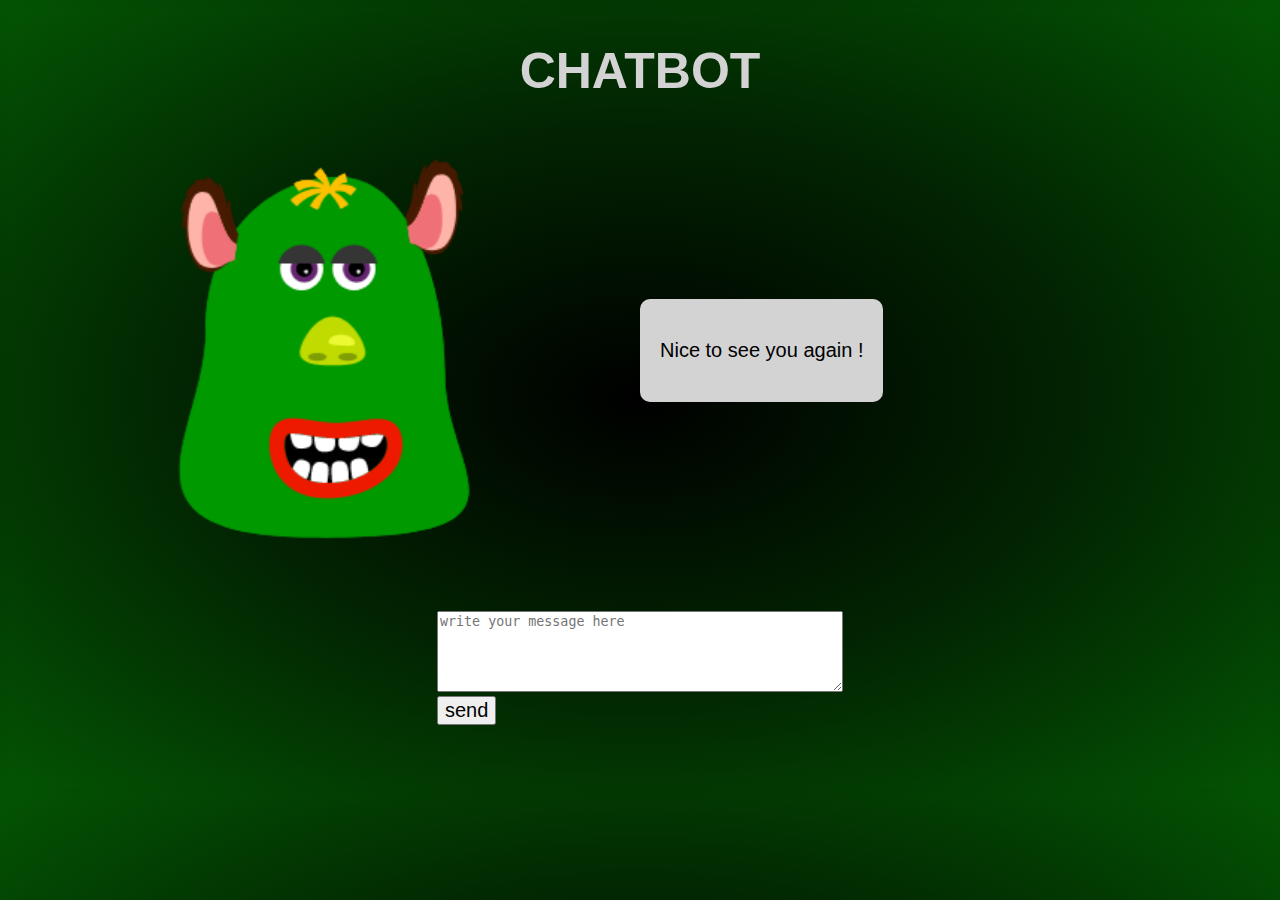
==== index.html @ d685bdd3 "commit" ====
<!DOCTYPE html>
<html lang="en">
<head>
  <meta charset="UTF-8">
  <meta http-equiv="X-UA-Compatible" content="IE=edge">
  <meta name="viewport" content="width=device-width, initial-scale=1.0">
  <link rel="stylesheet" href="style.css">
  
  
  <title>Document</title>
</head>

<body class = "container">
  <header>
    <!-- TITLE -->
    <h1>CHATBOT</h1>
  </header> 
  <section class = "avatar">
    <!-- WELCOME AVATAR -->
    <img src="images/welcome-monster.png" alt="avatar" id="welcome">
    <!-- AVATAR FOR "I DIDN'T UNDERSTAND" -->
     <img src="images/frustrated-monster.png" alt="frustrated avatar" id="frustrated">
    <!-- MAD AVATAR -->
    <img src="images/mad-monster.png" alt="mad avatar" id="mad">  
  </section>
  <section class="avatartext">
     <!-- TEXT FROM AVATAR -->
    <p id="greetings"></p>   
  </section>
    <!-- USER TEXT BOX -->
  <section class="user">
    <textarea id="input" cols="40" rows="5" placeholder="write your message here"></textarea> 
  
    <!-- END TEXT BOX --> 
    <!-- SEND BUTTON -->
    <div>
      <button type="button" id="send" onclick = "sendInput()">send</button>
    </div>
  </section>
  <!-- END SEND BUTTON --> 

  <script src="test.js"></script> 
</body>
</html>
---- style.css ----
html,body{
  background-image:radial-gradient(black,rgb(2, 36, 2),rgb(3, 83, 3));
  font-family:sans-serif;
}
  
/* BODY STRUCTURE */
.container{
 display:grid;
 grid-template-columns:1fr 1fr ;
 grid-template-rows:auto auto 200px auto; 
 grid-row-gap:20px;
}

header{
  grid-column:span 2;
  text-align:center;
  color:lightgray;
  font-size:25px;  
}

/* AVATAR CONTAINER(ROW)*/
.avatar{
  grid-column:span 2;
  place-self:center;
}

/* AVATAR ITSELF */
img{
  width:300px;
  height:auto;
}

/* BOT'S MESSAGES DISPLAY */
.avatartext{
  grid-column:span 2;
  background-color:lightgray;
  font-size:20px;
  border-radius:10px;
  padding:20px;
  max-width:300px;
  height:auto;
  place-self:center;
}

/* TEXT BOX */
.user{
  grid-column:span 2;
  place-self:center; 
}

/* BUTTON CUSTOMIZATION */
#send{
  font-size:20px;
}

/* FOR DESKTOP */
@media only screen and (min-width:1200px){
  .avatar{
    grid-column:1/2;
  }

  .avatartext{
    grid-column:2/3;
    justify-self:left;
  }

 .user{
   grid-column:span 2;
 }

 #input{
  width:400px;
  
  justify-self:center;
 }
 

}
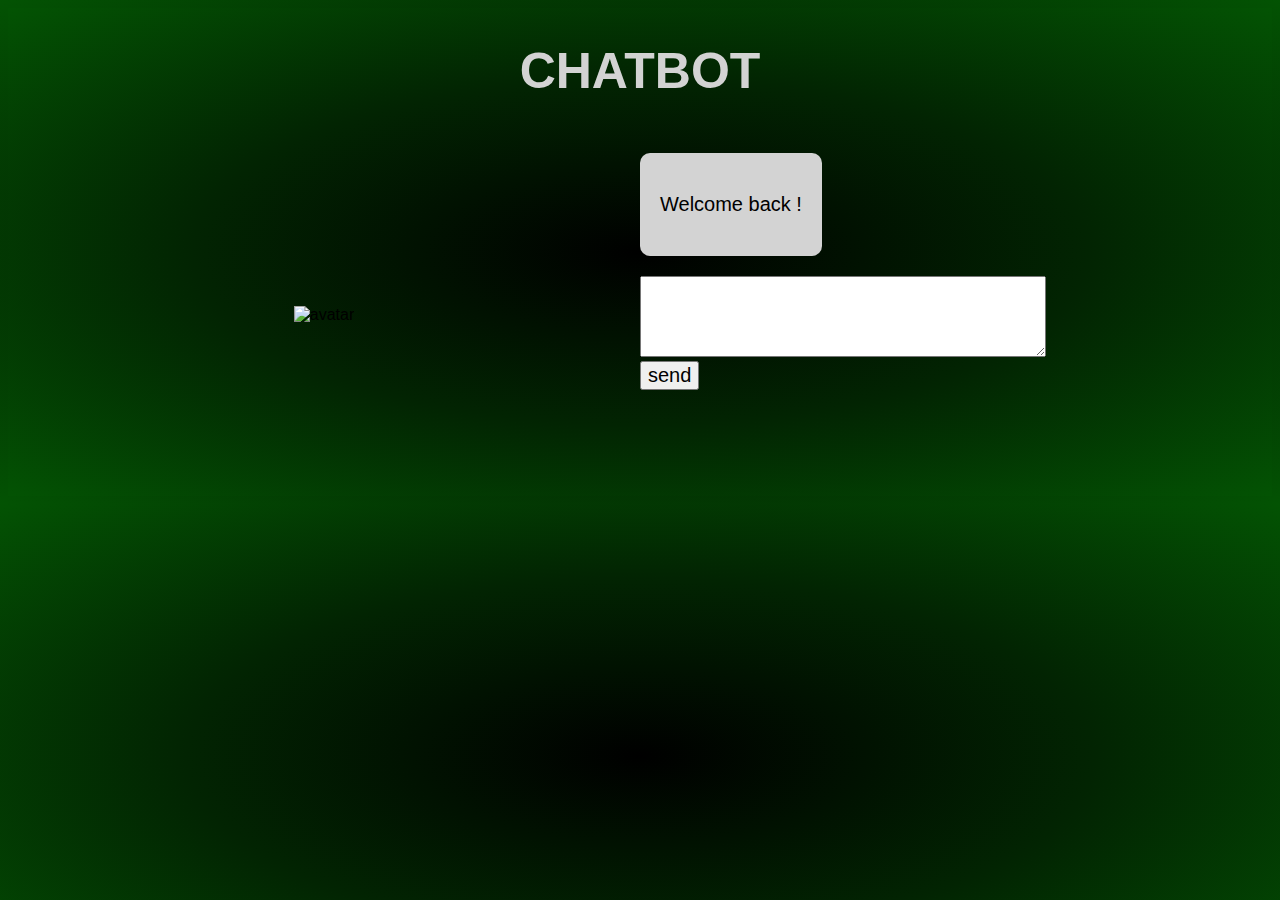
==== commit be89600a: "second version" ====
--- a/index.html
+++ b/index.html
@@ -6,39 +6,44 @@
   <meta name="viewport" content="width=device-width, initial-scale=1.0">
   <link rel="stylesheet" href="style.css">
   
-  
   <title>Document</title>
 </head>
 
 <body class = "container">
   <header>
+
     <!-- TITLE -->
     <h1>CHATBOT</h1>
   </header> 
   <section class = "avatar">
+    <!-- OUR AVATAR SHOWING DIFFERENT EMOTIONS DEPENDING ON THE INTERACTION WITH THE USER -->
+    <!-- (we could use an if else in js to change photo display) -->
     <!-- WELCOME AVATAR -->
-    <img src="images/welcome-monster.png" alt="avatar" id="welcome">
+    <img src="https://github.com/FrancoisLeleu/Micro_Chatbot_Challenge/blob/Sara/images/welcome-monster.png?raw=true" alt="avatar" id="welcome">
     <!-- AVATAR FOR "I DIDN'T UNDERSTAND" -->
-     <img src="images/frustrated-monster.png" alt="frustrated avatar" id="frustrated">
+    <!--<img src="images/frustrated-monster.png" alt="frustrated avatar" id="frustrated"> -->
     <!-- MAD AVATAR -->
-    <img src="images/mad-monster.png" alt="mad avatar" id="mad">  
+     <!--<img src="images/mad-monster.png" alt="mad avatar" id="mad">  -->
   </section>
   <section class="avatartext">
      <!-- TEXT FROM AVATAR -->
-    <p id="greetings"></p>   
+    <p id="randomText">Bot's message</p>  
+    
   </section>
-    <!-- USER TEXT BOX -->
-  <section class="user">
-    <textarea id="input" cols="40" rows="5" placeholder="write your message here"></textarea> 
+    
+      
+    <!-- TEXT BOX -->
+  <section class ="useraction">
+    <textarea id="input" cols="40" rows="5"></textarea> 
   
     <!-- END TEXT BOX --> 
     <!-- SEND BUTTON -->
     <div>
-      <button type="button" id="send" onclick = "sendInput()">send</button>
+      <button type="button"  id="send" onclick="sendInput()">send</button>
+      
     </div>
   </section>
   <!-- END SEND BUTTON --> 
-
-  <script src="test.js"></script> 
+  <script src="script.js"></script>
 </body>
-</html>+</html>
--- a/style.css
+++ b/style.css
@@ -57,15 +57,20 @@
 @media only screen and (min-width:1200px){
   .avatar{
     grid-column:1/2;
+    grid-row:span 2;
   }
 
   .avatartext{
     grid-column:2/3;
+    align-self:bottom;
     justify-self:left;
+    
   }
 
  .user{
-   grid-column:span 2;
+   grid-column:2/3;
+   grid-row:3/4;
+   justify-self:left;
  }
 
  #input{
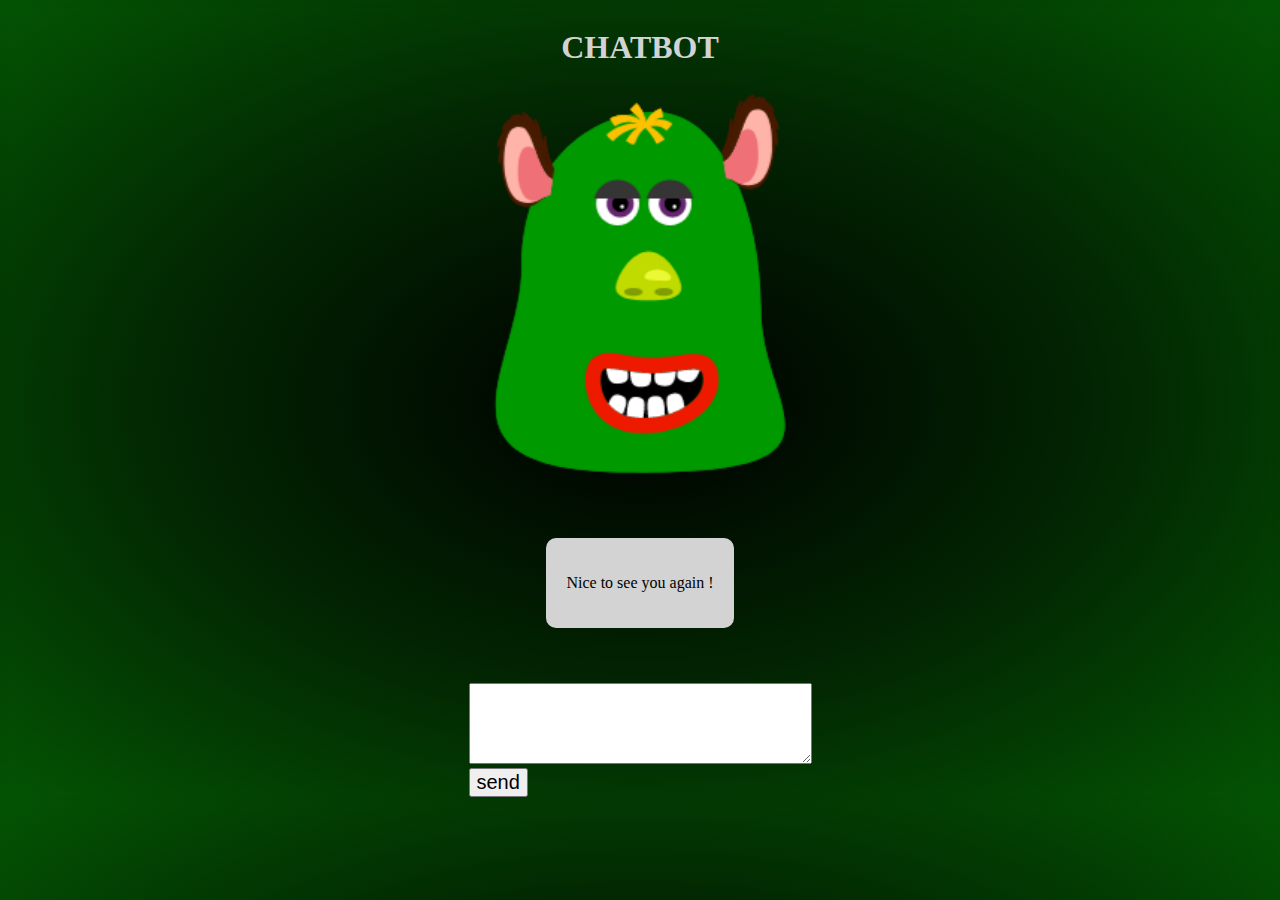
==== commit 673268ba: "Version presque finale" ====
--- a/index.html
+++ b/index.html
@@ -5,13 +5,11 @@
   <meta http-equiv="X-UA-Compatible" content="IE=edge">
   <meta name="viewport" content="width=device-width, initial-scale=1.0">
   <link rel="stylesheet" href="style.css">
-  
   <title>Document</title>
 </head>
 
 <body class = "container">
   <header>
-
     <!-- TITLE -->
     <h1>CHATBOT</h1>
   </header> 
@@ -19,16 +17,15 @@
     <!-- OUR AVATAR SHOWING DIFFERENT EMOTIONS DEPENDING ON THE INTERACTION WITH THE USER -->
     <!-- (we could use an if else in js to change photo display) -->
     <!-- WELCOME AVATAR -->
-    <img src="https://github.com/FrancoisLeleu/Micro_Chatbot_Challenge/blob/Sara/images/welcome-monster.png?raw=true" alt="avatar" id="welcome">
+    <img src="images/welcome-monster.png" alt="avatar" id="welcome">
     <!-- AVATAR FOR "I DIDN'T UNDERSTAND" -->
-    <!--<img src="images/frustrated-monster.png" alt="frustrated avatar" id="frustrated"> -->
+    <!--  <img src="images/frustrated-monster.png" alt="frustrated avatar" id="frustrated"> -->
     <!-- MAD AVATAR -->
-     <!--<img src="images/mad-monster.png" alt="mad avatar" id="mad">  -->
+    <!-- <img src="images/mad-monster.png" alt="mad avatar" id="mad">   -->
   </section>
   <section class="avatartext">
      <!-- TEXT FROM AVATAR -->
-    <p id="randomText">Bot's message</p>  
-    
+    <p id="greetings">Bot's message</p>   
   </section>
     
       
@@ -39,11 +36,11 @@
     <!-- END TEXT BOX --> 
     <!-- SEND BUTTON -->
     <div>
-      <button type="button"  id="send" onclick="sendInput()">send</button>
-      
+      <button type="button"  id="send">send</button>
     </div>
   </section>
-  <!-- END SEND BUTTON --> 
-  <script src="script.js"></script>
+  <!-- END SEND BUTTON -->
+   
+  <script src="test.js"></script>
 </body>
-</html>
+</html>--- a/style.css
+++ b/style.css
@@ -1,6 +1,5 @@
 html,body{
   background-image:radial-gradient(black,rgb(2, 36, 2),rgb(3, 83, 3));
-  font-family:sans-serif;
 }
   
 /* BODY STRUCTURE */
@@ -8,14 +7,13 @@
  display:grid;
  grid-template-columns:1fr 1fr ;
  grid-template-rows:auto auto 200px auto; 
- grid-row-gap:20px;
 }
 
 header{
   grid-column:span 2;
   text-align:center;
   color:lightgray;
-  font-size:25px;  
+  
 }
 
 /* AVATAR CONTAINER(ROW)*/
@@ -34,16 +32,15 @@
 .avatartext{
   grid-column:span 2;
   background-color:lightgray;
-  font-size:20px;
   border-radius:10px;
   padding:20px;
-  max-width:300px;
+  max-width:400px;
   height:auto;
   place-self:center;
 }
 
 /* TEXT BOX */
-.user{
+.useraction{
   grid-column:span 2;
   place-self:center; 
 }
@@ -51,33 +48,4 @@
 /* BUTTON CUSTOMIZATION */
 #send{
   font-size:20px;
-}
-
-/* FOR DESKTOP */
-@media only screen and (min-width:1200px){
-  .avatar{
-    grid-column:1/2;
-    grid-row:span 2;
-  }
-
-  .avatartext{
-    grid-column:2/3;
-    align-self:bottom;
-    justify-self:left;
-    
-  }
-
- .user{
-   grid-column:2/3;
-   grid-row:3/4;
-   justify-self:left;
- }
-
- #input{
-  width:400px;
-  
-  justify-self:center;
- }
- 
-
 }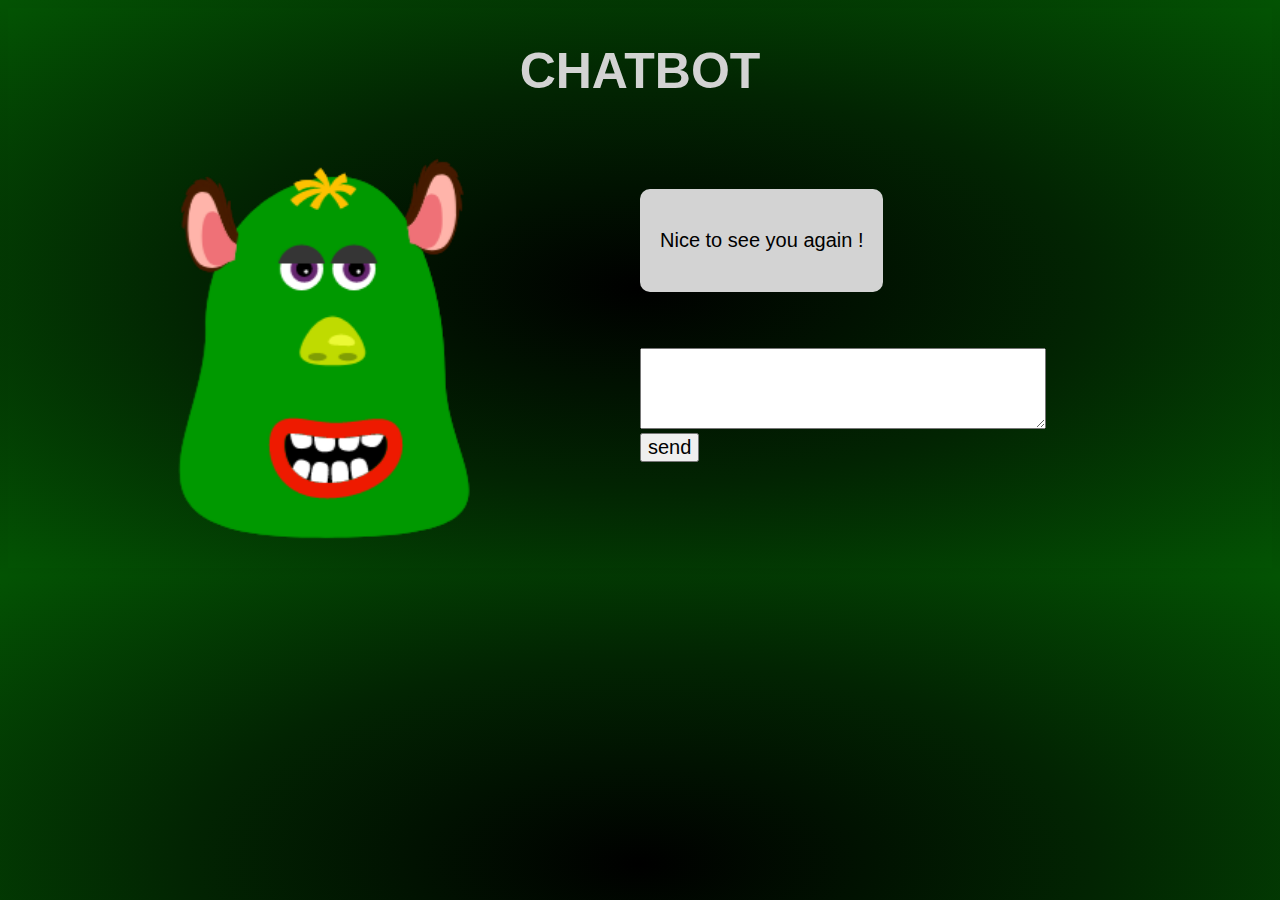
==== commit b86be2d8: "avancement" ====
--- a/index.html
+++ b/index.html
@@ -10,7 +10,7 @@
 
 <body class = "container">
   <header>
-    <!-- TITLE -->
+    <!-----------------------------------------------------------------------------------TITLE ---------------------------------------------------------------------------------->
     <h1>CHATBOT</h1>
   </header> 
   <section class = "avatar">
@@ -24,23 +24,24 @@
     <!-- <img src="images/mad-monster.png" alt="mad avatar" id="mad">   -->
   </section>
   <section class="avatartext">
-     <!-- TEXT FROM AVATAR -->
+     <!------------------------------------------------------------------------------TEXT FROM AVATAR---------------------------------------------------------------------------->
     <p id="greetings">Bot's message</p>   
   </section>
     
       
-    <!-- TEXT BOX -->
+    <!----------------------------------------------------------------------------------- TEXT BOX ------------------------------------------------------------------------------>
   <section class ="useraction">
     <textarea id="input" cols="40" rows="5"></textarea> 
   
     <!-- END TEXT BOX --> 
     <!-- SEND BUTTON -->
+
     <div>
-      <button type="button"  id="send">send</button>
+      <button type="button"  id="send" onclick="sendInput()">send</button>
     </div>
+
   </section>
-  <!-- END SEND BUTTON -->
-   
+  <!-- END SEND BUTTON --> 
   <script src="test.js"></script>
 </body>
 </html>--- a/style.css
+++ b/style.css
@@ -1,51 +1,82 @@
 html,body{
   background-image:radial-gradient(black,rgb(2, 36, 2),rgb(3, 83, 3));
+  font-family:sans-serif;
 }
   
-/* BODY STRUCTURE */
+/* ------------------------------------------------------------------------------BODY STRUCTURE ---------------------------------------------------------------------*/
 .container{
  display:grid;
  grid-template-columns:1fr 1fr ;
  grid-template-rows:auto auto 200px auto; 
+ grid-row-gap:20px;
 }
-
 header{
   grid-column:span 2;
   text-align:center;
   color:lightgray;
-  
+  font-size:25px;  
 }
 
-/* AVATAR CONTAINER(ROW)*/
+/*---------------------------------------------------------------------------- AVATAR CONTAINER(ROW)----------------------------------------------------------------------*/
 .avatar{
   grid-column:span 2;
   place-self:center;
 }
 
-/* AVATAR ITSELF */
+/*------------------------------------------------------------------------------- AVATAR ITSELF-------------------------------------------------------------------- */
 img{
   width:300px;
   height:auto;
 }
 
-/* BOT'S MESSAGES DISPLAY */
+/*------------------------------------------------------------------------- BOT'S MESSAGES DISPLAY--------------------------------------------------------------------- */
 .avatartext{
   grid-column:span 2;
   background-color:lightgray;
+  font-size:20px;
   border-radius:10px;
   padding:20px;
-  max-width:400px;
+  max-width:300px;
   height:auto;
   place-self:center;
 }
 
-/* TEXT BOX */
-.useraction{
+/* ----------------------------------------------------------------------------------TEXT BOX----------------------------------------------------------------------------- */
+.user{
   grid-column:span 2;
   place-self:center; 
 }
 
-/* BUTTON CUSTOMIZATION */
+/*------------------------------------------------------------------------------ BUTTON CUSTOMIZATION-------------------------------------------------------------------------- */
 #send{
   font-size:20px;
+}
+
+/* FOR DESKTOP */
+@media only screen and (min-width:1200px){
+  .avatar{
+    grid-column:1/2;
+    grid-row:span 2;
+  }
+
+  .avatartext{
+    grid-column:2/3;
+    align-self:bottom;
+    justify-self:left;
+    
+  }
+
+ .user{
+   grid-column:2/3;
+   grid-row:3/4;
+   justify-self:left;
+ }
+
+ #input{
+  width:400px;
+  
+  justify-self:center;
+ }
+ 
+
 }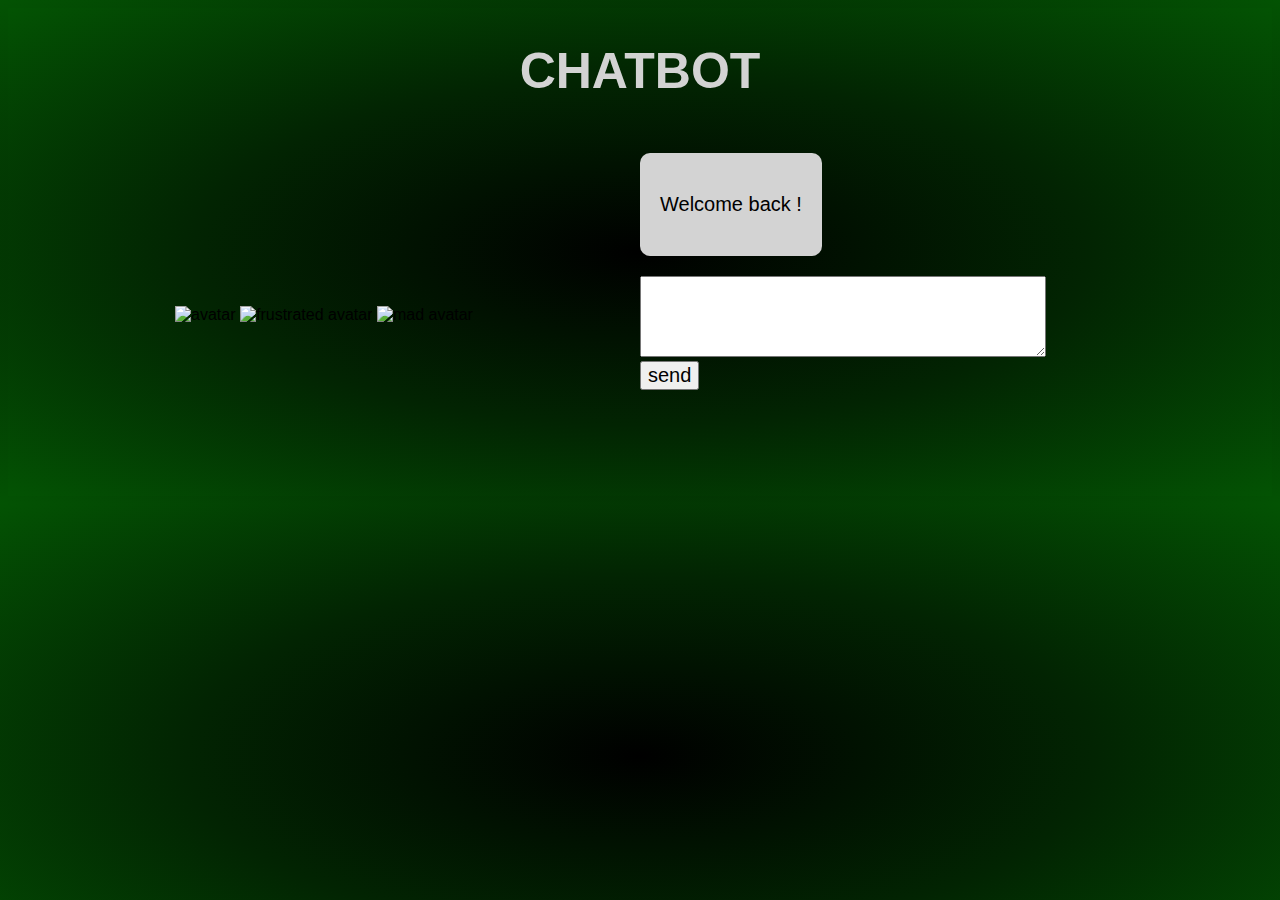
==== commit 13402666: "last version" ====
--- a/index.html
+++ b/index.html
@@ -5,43 +5,45 @@
   <meta http-equiv="X-UA-Compatible" content="IE=edge">
   <meta name="viewport" content="width=device-width, initial-scale=1.0">
   <link rel="stylesheet" href="style.css">
+  
   <title>Document</title>
 </head>
 
 <body class = "container">
   <header>
-    <!-----------------------------------------------------------------------------------TITLE ---------------------------------------------------------------------------------->
+
+    <!-- TITLE -->
     <h1>CHATBOT</h1>
   </header> 
   <section class = "avatar">
     <!-- OUR AVATAR SHOWING DIFFERENT EMOTIONS DEPENDING ON THE INTERACTION WITH THE USER -->
     <!-- (we could use an if else in js to change photo display) -->
     <!-- WELCOME AVATAR -->
-    <img src="images/welcome-monster.png" alt="avatar" id="welcome">
+    <img src="https://github.com/FrancoisLeleu/Micro_Chatbot_Challenge/blob/Sara/images/welcome-monster.png?raw=true" alt="avatar" id="welcomeBot">
     <!-- AVATAR FOR "I DIDN'T UNDERSTAND" -->
-    <!--  <img src="images/frustrated-monster.png" alt="frustrated avatar" id="frustrated"> -->
+    <img src="https://github.com/FrancoisLeleu/Micro_Chatbot_Challenge/blob/sandrine/image%20folder/frustrated-monster.png?raw=true" alt="frustrated avatar" id="frustratedBot"> 
     <!-- MAD AVATAR -->
-    <!-- <img src="images/mad-monster.png" alt="mad avatar" id="mad">   -->
+     <img src="https://github.com/FrancoisLeleu/Micro_Chatbot_Challenge/blob/sandrine/image%20folder/mad-monster.png?raw=true" alt="mad avatar" id="madBot"> 
   </section>
   <section class="avatartext">
-     <!------------------------------------------------------------------------------TEXT FROM AVATAR---------------------------------------------------------------------------->
-    <p id="greetings">Bot's message</p>   
+     <!-- TEXT FROM AVATAR -->
+    <p id="randomText">Bot's message</p>  
+    
   </section>
     
       
-    <!----------------------------------------------------------------------------------- TEXT BOX ------------------------------------------------------------------------------>
+    <!-- TEXT BOX -->
   <section class ="useraction">
     <textarea id="input" cols="40" rows="5"></textarea> 
   
     <!-- END TEXT BOX --> 
     <!-- SEND BUTTON -->
-
     <div>
       <button type="button"  id="send" onclick="sendInput()">send</button>
+
     </div>
-
   </section>
   <!-- END SEND BUTTON --> 
-  <script src="test.js"></script>
+  <script src="script.js"></script>
 </body>
-</html>+</html>
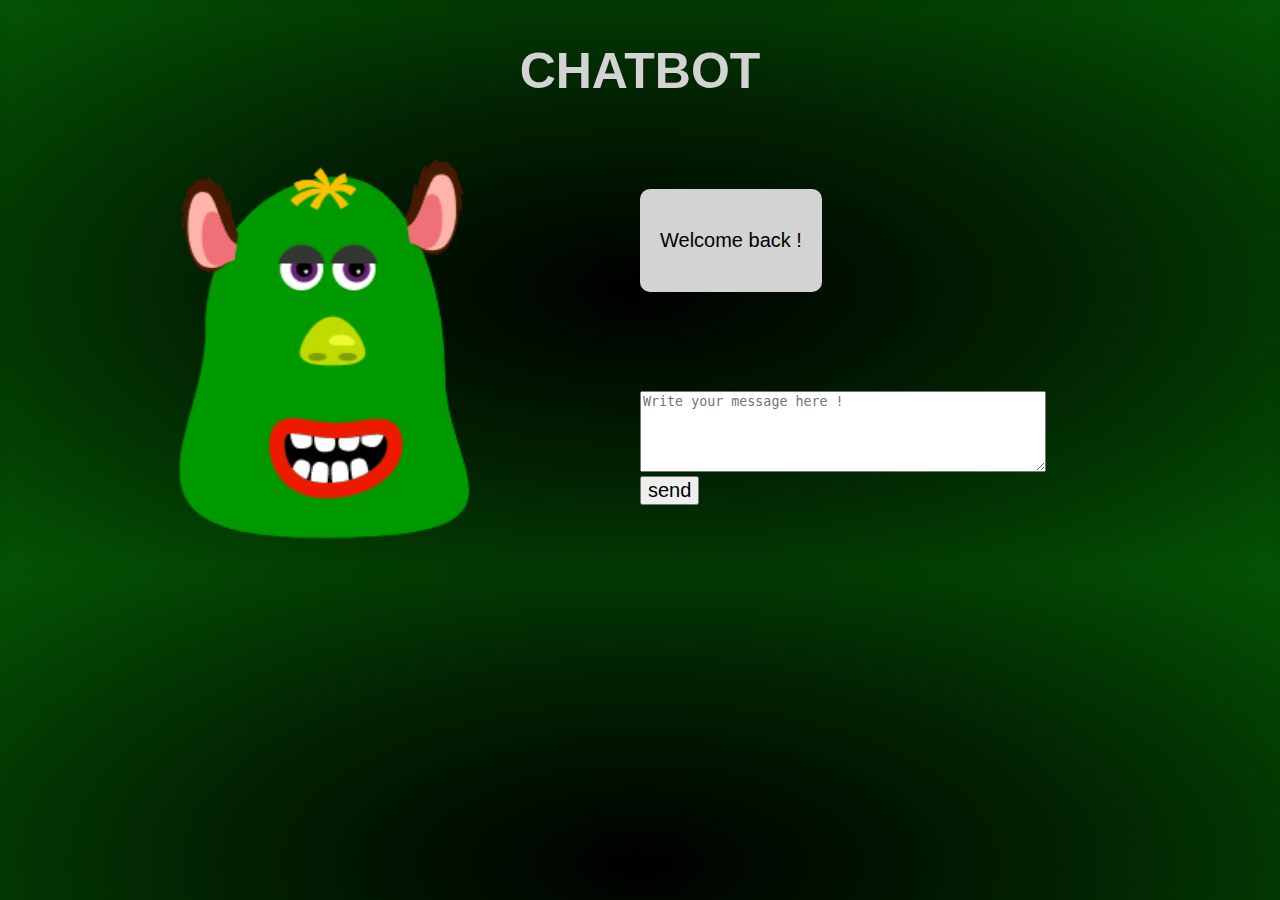
==== commit ee7c8bb5: "Version définitive" ====
--- a/index.html
+++ b/index.html
@@ -5,13 +5,11 @@
   <meta http-equiv="X-UA-Compatible" content="IE=edge">
   <meta name="viewport" content="width=device-width, initial-scale=1.0">
   <link rel="stylesheet" href="style.css">
-  
   <title>Document</title>
 </head>
 
 <body class = "container">
   <header>
-
     <!-- TITLE -->
     <h1>CHATBOT</h1>
   </header> 
@@ -19,31 +17,30 @@
     <!-- OUR AVATAR SHOWING DIFFERENT EMOTIONS DEPENDING ON THE INTERACTION WITH THE USER -->
     <!-- (we could use an if else in js to change photo display) -->
     <!-- WELCOME AVATAR -->
-    <img src="https://github.com/FrancoisLeleu/Micro_Chatbot_Challenge/blob/Sara/images/welcome-monster.png?raw=true" alt="avatar" id="welcomeBot">
+    <img src="images/welcome-monster.png" alt="avatar" id="welcome">
     <!-- AVATAR FOR "I DIDN'T UNDERSTAND" -->
-    <img src="https://github.com/FrancoisLeleu/Micro_Chatbot_Challenge/blob/sandrine/image%20folder/frustrated-monster.png?raw=true" alt="frustrated avatar" id="frustratedBot"> 
+     <img src="images/frustrated-monster.png" alt="frustrated avatar" id="frustrated">
     <!-- MAD AVATAR -->
-     <img src="https://github.com/FrancoisLeleu/Micro_Chatbot_Challenge/blob/sandrine/image%20folder/mad-monster.png?raw=true" alt="mad avatar" id="madBot"> 
+    <img src="images/mad-monster.png" alt="mad avatar" id="mad">
   </section>
   <section class="avatartext">
      <!-- TEXT FROM AVATAR -->
-    <p id="randomText">Bot's message</p>  
-    
+    <p id="greetings">Bot's message</p>   
   </section>
     
       
     <!-- TEXT BOX -->
-  <section class ="useraction">
-    <textarea id="input" cols="40" rows="5"></textarea> 
+  <section class ="user">
+    <textarea id="input" cols="40" rows="5" placeholder="Write your message here !"></textarea> 
   
     <!-- END TEXT BOX --> 
     <!-- SEND BUTTON -->
     <div>
-      <button type="button"  id="send" onclick="sendInput()">send</button>
-
+      <button type="button"  id="send">send</button>
     </div>
   </section>
-  <!-- END SEND BUTTON --> 
-  <script src="script.js"></script>
+  <!-- END SEND BUTTON -->
+   
+  <script src="test.js"></script>
 </body>
-</html>
+</html>--- a/style.css
+++ b/style.css
@@ -3,13 +3,14 @@
   font-family:sans-serif;
 }
   
-/* ------------------------------------------------------------------------------BODY STRUCTURE ---------------------------------------------------------------------*/
+/* BODY STRUCTURE */
 .container{
  display:grid;
  grid-template-columns:1fr 1fr ;
  grid-template-rows:auto auto 200px auto; 
  grid-row-gap:20px;
 }
+
 header{
   grid-column:span 2;
   text-align:center;
@@ -17,19 +18,19 @@
   font-size:25px;  
 }
 
-/*---------------------------------------------------------------------------- AVATAR CONTAINER(ROW)----------------------------------------------------------------------*/
+/* AVATAR CONTAINER(ROW)*/
 .avatar{
   grid-column:span 2;
   place-self:center;
 }
 
-/*------------------------------------------------------------------------------- AVATAR ITSELF-------------------------------------------------------------------- */
+/* AVATAR ITSELF */
 img{
   width:300px;
   height:auto;
 }
 
-/*------------------------------------------------------------------------- BOT'S MESSAGES DISPLAY--------------------------------------------------------------------- */
+/* BOT'S MESSAGES DISPLAY */
 .avatartext{
   grid-column:span 2;
   background-color:lightgray;
@@ -41,13 +42,13 @@
   place-self:center;
 }
 
-/* ----------------------------------------------------------------------------------TEXT BOX----------------------------------------------------------------------------- */
+/* TEXT BOX */
 .user{
   grid-column:span 2;
-  place-self:center; 
+  place-self: center;
 }
 
-/*------------------------------------------------------------------------------ BUTTON CUSTOMIZATION-------------------------------------------------------------------------- */
+/* BUTTON CUSTOMIZATION */
 #send{
   font-size:20px;
 }
@@ -61,7 +62,6 @@
 
   .avatartext{
     grid-column:2/3;
-    align-self:bottom;
     justify-self:left;
     
   }
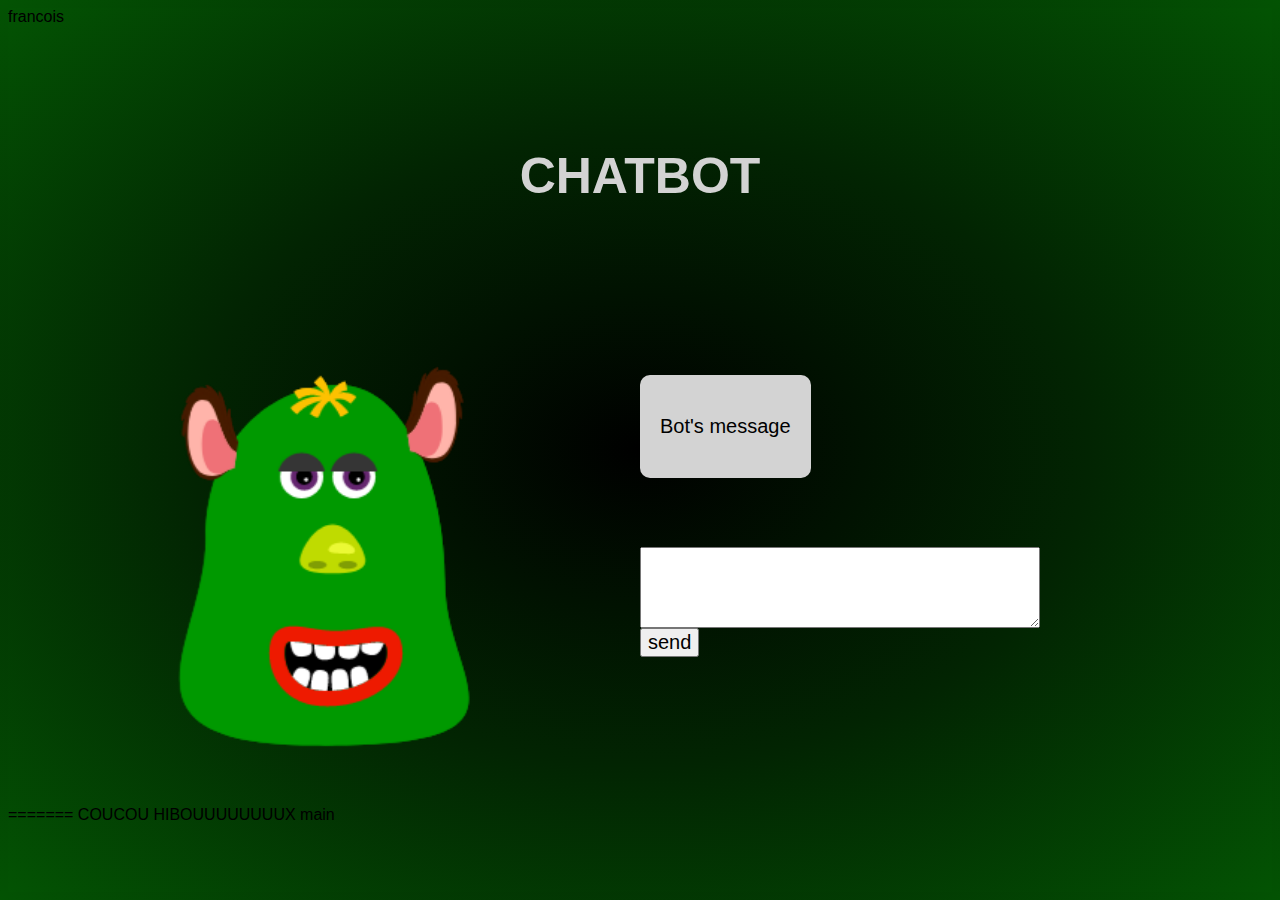
==== commit 2f4a902b: "Merge branch 'main' into francois" ====
--- a/index.html
+++ b/index.html
@@ -1,3 +1,4 @@
+francois
 <!DOCTYPE html>
 <html lang="en">
 <head>
@@ -10,7 +11,7 @@
 
 <body class = "container">
   <header>
-    <!-- TITLE -->
+    <!-----------------------------------------------------------------------------------TITLE ---------------------------------------------------------------------------------->
     <h1>CHATBOT</h1>
   </header> 
   <section class = "avatar">
@@ -19,28 +20,32 @@
     <!-- WELCOME AVATAR -->
     <img src="images/welcome-monster.png" alt="avatar" id="welcome">
     <!-- AVATAR FOR "I DIDN'T UNDERSTAND" -->
-     <img src="images/frustrated-monster.png" alt="frustrated avatar" id="frustrated">
+    <!--  <img src="images/frustrated-monster.png" alt="frustrated avatar" id="frustrated"> -->
     <!-- MAD AVATAR -->
-    <img src="images/mad-monster.png" alt="mad avatar" id="mad">
+    <!-- <img src="images/mad-monster.png" alt="mad avatar" id="mad">   -->
   </section>
   <section class="avatartext">
-     <!-- TEXT FROM AVATAR -->
+     <!------------------------------------------------------------------------------TEXT FROM AVATAR---------------------------------------------------------------------------->
     <p id="greetings">Bot's message</p>   
   </section>
     
       
-    <!-- TEXT BOX -->
-  <section class ="user">
-    <textarea id="input" cols="40" rows="5" placeholder="Write your message here !"></textarea> 
+    <!----------------------------------------------------------------------------------- TEXT BOX ------------------------------------------------------------------------------>
+  <section class ="useraction">
+    <textarea id="input" cols="40" rows="5"></textarea> 
   
     <!-- END TEXT BOX --> 
     <!-- SEND BUTTON -->
+
     <div>
-      <button type="button"  id="send">send</button>
+      <button type="button"  id="send" onclick="sendInput()">send</button>
     </div>
+
   </section>
-  <!-- END SEND BUTTON -->
-   
+  <!-- END SEND BUTTON --> 
   <script src="test.js"></script>
 </body>
-</html>+</html>
+=======
+COUCOU HIBOUUUUUUUUX 
+main
--- a/style.css
+++ b/style.css
@@ -45,7 +45,7 @@
 /* TEXT BOX */
 .user{
   grid-column:span 2;
-  place-self: center;
+  place-self:center; 
 }
 
 /* BUTTON CUSTOMIZATION */
@@ -62,6 +62,7 @@
 
   .avatartext{
     grid-column:2/3;
+    /* align-self:bottom; */
     justify-self:left;
     
   }
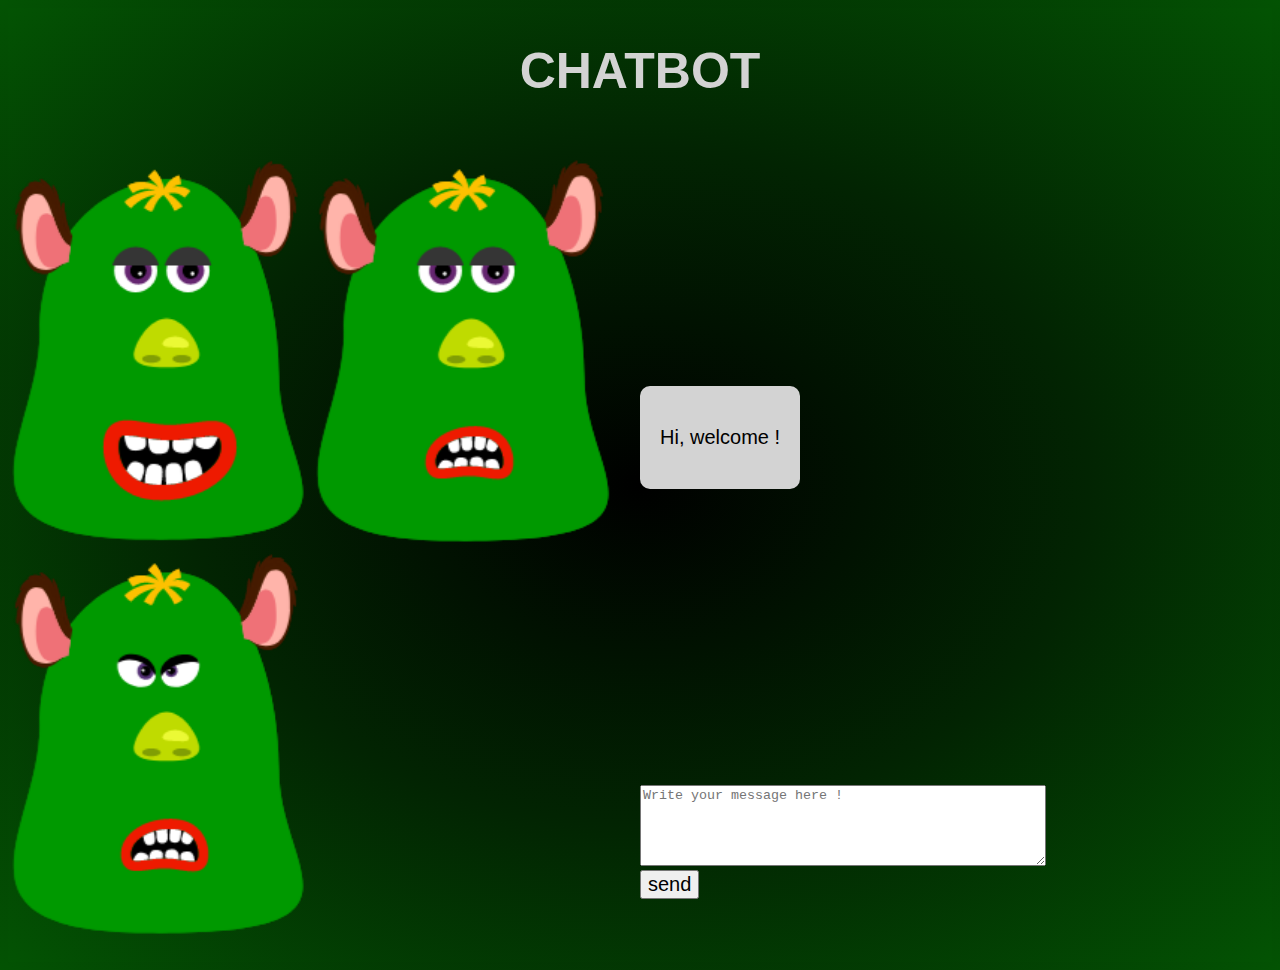
==== commit a293de95: "Update index.html" ====
--- a/index.html
+++ b/index.html
@@ -1,4 +1,3 @@
-francois
 <!DOCTYPE html>
 <html lang="en">
 <head>
@@ -11,7 +10,7 @@
 
 <body class = "container">
   <header>
-    <!-----------------------------------------------------------------------------------TITLE ---------------------------------------------------------------------------------->
+    <!-- TITLE -->
     <h1>CHATBOT</h1>
   </header> 
   <section class = "avatar">
@@ -20,32 +19,28 @@
     <!-- WELCOME AVATAR -->
     <img src="images/welcome-monster.png" alt="avatar" id="welcome">
     <!-- AVATAR FOR "I DIDN'T UNDERSTAND" -->
-    <!--  <img src="images/frustrated-monster.png" alt="frustrated avatar" id="frustrated"> -->
+     <img src="images/frustrated-monster.png" alt="frustrated avatar" id="frustrated">
     <!-- MAD AVATAR -->
-    <!-- <img src="images/mad-monster.png" alt="mad avatar" id="mad">   -->
+    <img src="images/mad-monster.png" alt="mad avatar" id="mad">
   </section>
   <section class="avatartext">
-     <!------------------------------------------------------------------------------TEXT FROM AVATAR---------------------------------------------------------------------------->
+     <!-- TEXT FROM AVATAR -->
     <p id="greetings">Bot's message</p>   
   </section>
     
       
-    <!----------------------------------------------------------------------------------- TEXT BOX ------------------------------------------------------------------------------>
-  <section class ="useraction">
-    <textarea id="input" cols="40" rows="5"></textarea> 
+    <!-- TEXT BOX -->
+  <section class ="user">
+    <textarea id="input" cols="40" rows="5" placeholder="Write your message here !"></textarea> 
   
     <!-- END TEXT BOX --> 
     <!-- SEND BUTTON -->
-
     <div>
-      <button type="button"  id="send" onclick="sendInput()">send</button>
+      <button type="button"  id="send">send</button>
     </div>
-
   </section>
-  <!-- END SEND BUTTON --> 
+  <!-- END SEND BUTTON -->
+   
   <script src="test.js"></script>
 </body>
 </html>
-=======
-COUCOU HIBOUUUUUUUUX 
-main
--- a/style.css
+++ b/style.css
@@ -3,14 +3,13 @@
   font-family:sans-serif;
 }
   
-/* BODY STRUCTURE */
+/* ------------------------------------------------------------------------------BODY STRUCTURE ---------------------------------------------------------------------*/
 .container{
  display:grid;
  grid-template-columns:1fr 1fr ;
  grid-template-rows:auto auto 200px auto; 
  grid-row-gap:20px;
 }
-
 header{
   grid-column:span 2;
   text-align:center;
@@ -18,19 +17,19 @@
   font-size:25px;  
 }
 
-/* AVATAR CONTAINER(ROW)*/
+/*---------------------------------------------------------------------------- AVATAR CONTAINER(ROW)----------------------------------------------------------------------*/
 .avatar{
   grid-column:span 2;
   place-self:center;
 }
 
-/* AVATAR ITSELF */
+/*------------------------------------------------------------------------------- AVATAR ITSELF-------------------------------------------------------------------- */
 img{
   width:300px;
   height:auto;
 }
 
-/* BOT'S MESSAGES DISPLAY */
+/*------------------------------------------------------------------------- BOT'S MESSAGES DISPLAY--------------------------------------------------------------------- */
 .avatartext{
   grid-column:span 2;
   background-color:lightgray;
@@ -42,13 +41,13 @@
   place-self:center;
 }
 
-/* TEXT BOX */
+/* ----------------------------------------------------------------------------------TEXT BOX----------------------------------------------------------------------------- */
 .user{
   grid-column:span 2;
   place-self:center; 
 }
 
-/* BUTTON CUSTOMIZATION */
+/*------------------------------------------------------------------------------ BUTTON CUSTOMIZATION-------------------------------------------------------------------------- */
 #send{
   font-size:20px;
 }
@@ -62,7 +61,7 @@
 
   .avatartext{
     grid-column:2/3;
-    /* align-self:bottom; */
+    align-self:bottom;
     justify-self:left;
     
   }
